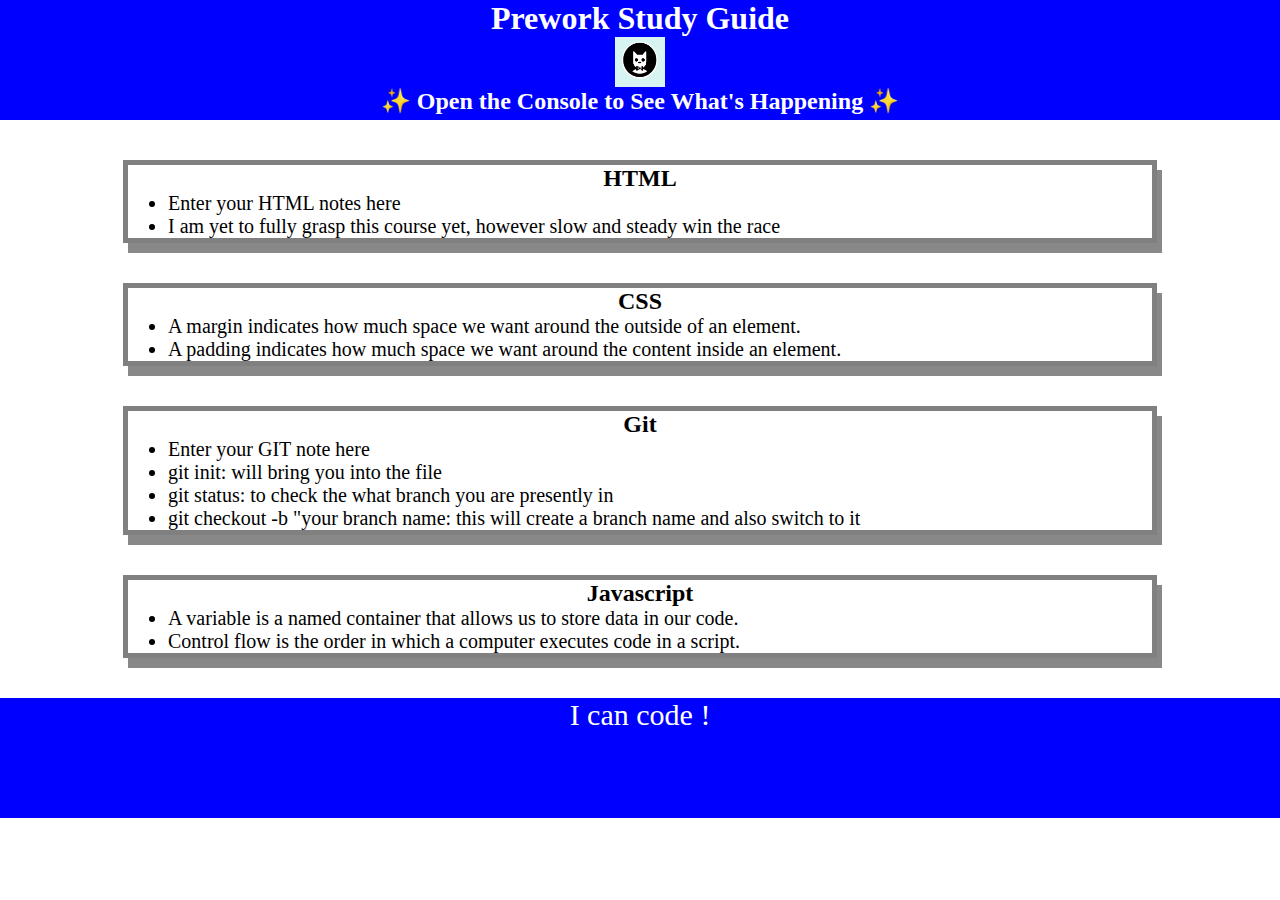
==== assets/index.html @ be42fb0d "added readme" ====
<!DOCTYPE html>
<html lang="en">
  <head>
    <meta charset="UTF-8" />
    <meta http-equiv="X-UA-Compatible" content="IE=edge" />
    <meta name="viewport" content="width=device-width, initial-scale=1.0" />
    <link rel="stylesheet" href="./style.css">

    <title>Prework Study Guide</title>
  </head>
  <body>
    <header id="header">
      <h1>Prework Study Guide</h1>
      <img src="./bowtie-cat.png" alt="Profile image of cat wearing a bow tie." />
      <h2>✨ Open the Console to See What's Happening ✨</h2>
    </header>
    <main>
      <section class="card" id="html-section">
        <h2>  HTML</h2>
        <ul>
          
          <li>Enter your HTML notes here</li>
          <li>I am yet to fully grasp this course yet, however slow and steady win the race</li>

        </ul>
      </section>   

      <section class="card" id="css-section">
        <h2>CSS</h2>
        <ul>
          <li>A margin indicates how much space we want around the outside of an element.</li>
            <li>A padding indicates how much space we want around the content inside an element.</li>
          </ul>

      </section>
   
      <section class="card" id="git-section">
        <h2>Git</h2>
        <ul>
          <li>Enter your GIT note here </li>
          <li>git init: will bring you into the file</li>
          <li>git status: to check the what branch you are presently in</li>
          <li>git checkout -b "your branch name: this will create a branch name and also switch to it</li>
        </ul>
   
      </section>
   
      <section class="card" id="javascript-section">
        <h2>Javascript </h2>
          <ul>
            <li>A variable is a named container that allows us to store data in our code.</li>
            <li>Control flow is the order in which a computer executes code in a script.</li>
          </ul>
   
      </section>
      
    </main>

    <footer>
      <p>I can code !</p>
    </footer>
    <script src="./assets/script.js"></script>
  </body>
</html>
---- assets/style.css ----
* { margin:0;
    padding: 0;
}

header,
footer {
    width: 100%;
    height:120px;
    background-color: blue;
    color: white;
}

h1,
h2 {   
    text-align: center;
    }

img {
        display: block;
        height: 50px;
        width: 50px;
        margin-left: auto;
        margin-right: auto;
    }
ul {
    padding-left: 40px;
    font-size: 20px;
}
p {
    text-align: center;
    font-size: 30px;
}
.card { 

    width: 80%;
    margin: 40px auto;
    border: 5px solid grey;
    box-shadow: 5px 10px #888888;
}
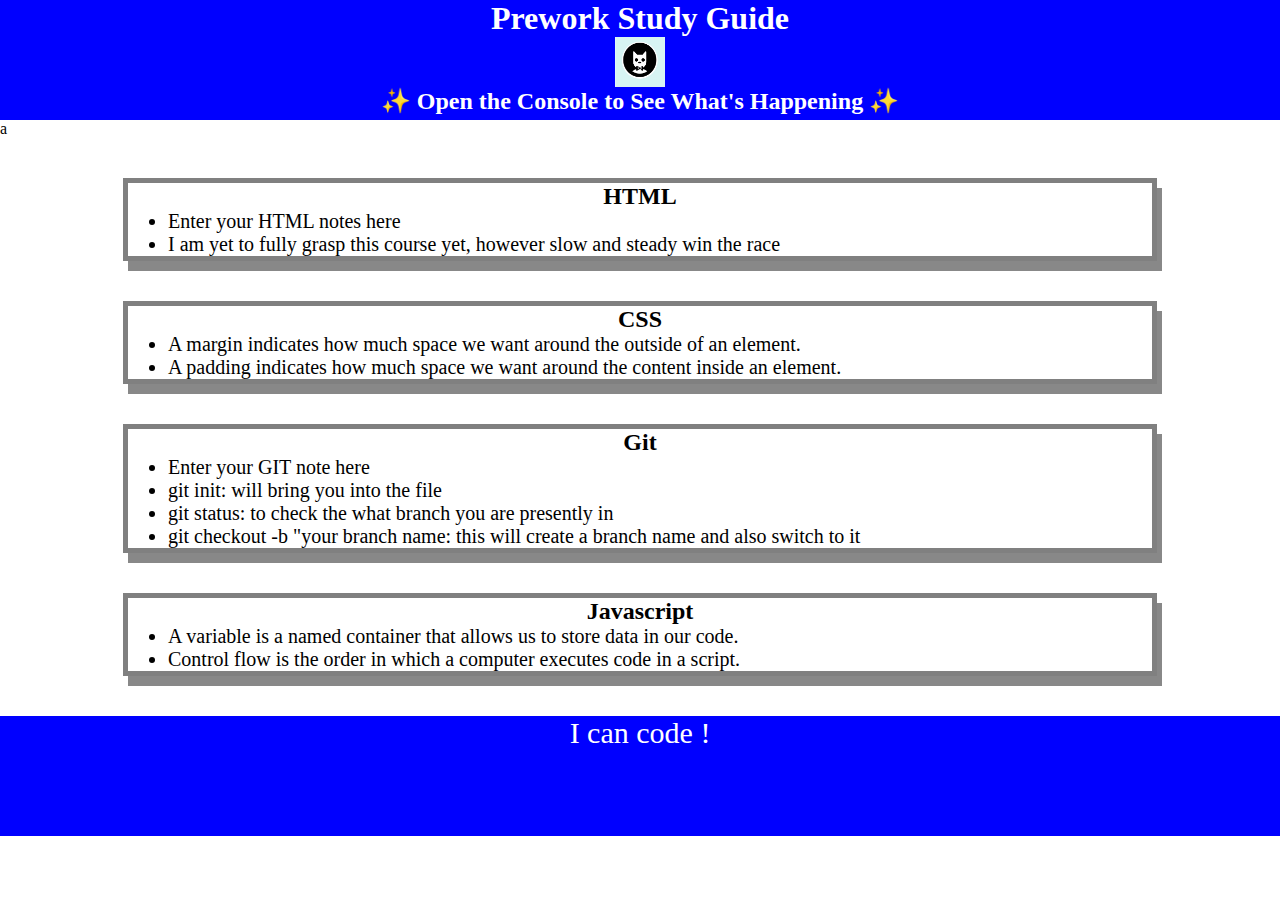
==== commit 0eccd465: "This is a test" ====
--- a/assets/index.html
+++ b/assets/index.html
@@ -14,7 +14,7 @@
       <img src="./bowtie-cat.png" alt="Profile image of cat wearing a bow tie." />
       <h2>✨ Open the Console to See What's Happening ✨</h2>
     </header>
-    <main>
+    <main>a
       <section class="card" id="html-section">
         <h2>  HTML</h2>
         <ul>
@@ -59,7 +59,7 @@
     <footer>
       <p>I can code !</p>
     </footer>
-    <script src="./assets/script.js"></script>
+    <script src="./script.js"></script>
   </body>
 </html>
 
--- a/assets/style.css
+++ b/assets/style.css
@@ -36,4 +36,4 @@
     margin: 40px auto;
     border: 5px solid grey;
     box-shadow: 5px 10px #888888;
-}+}
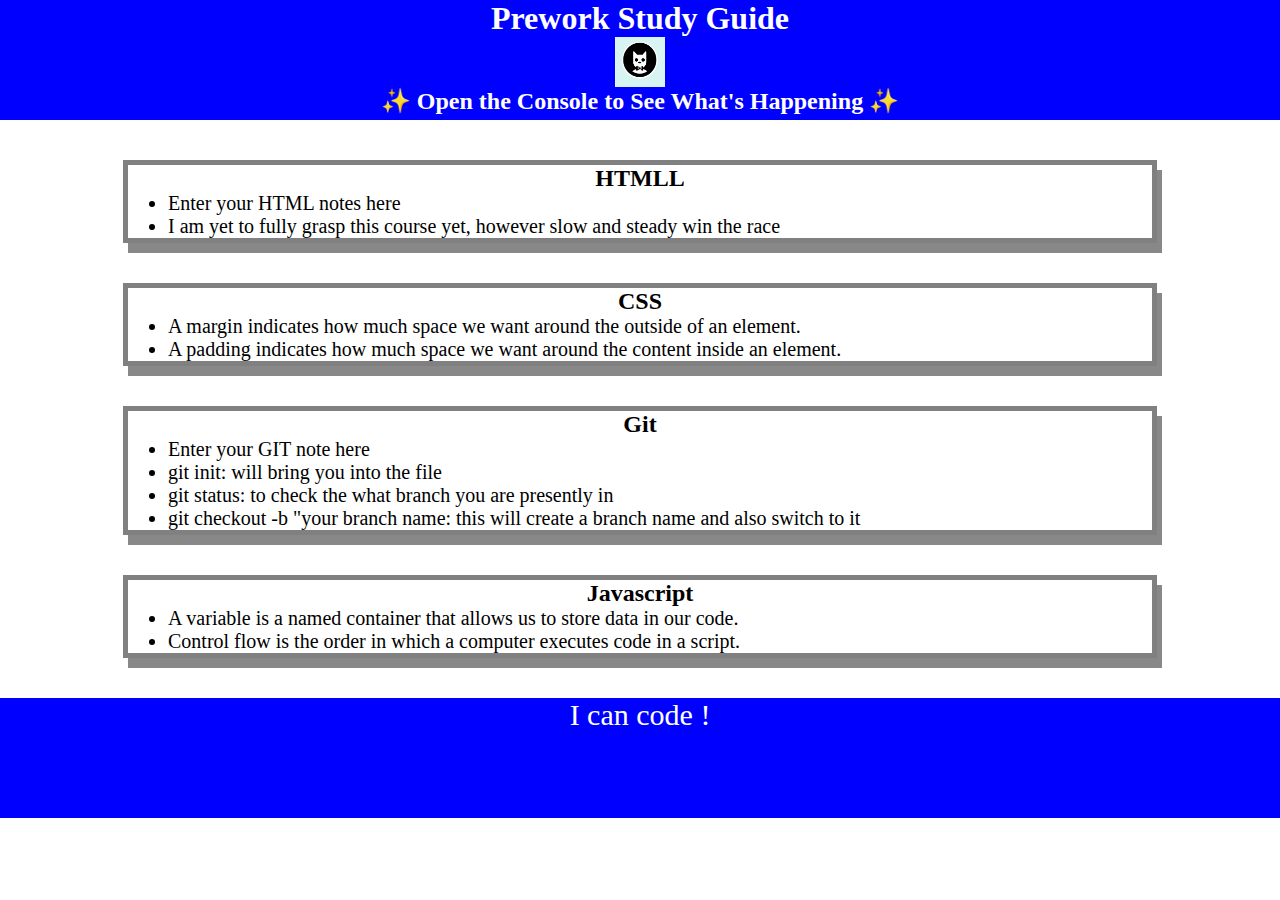
==== commit 6041142f: "This is a test" ====
--- a/assets/index.html
+++ b/assets/index.html
@@ -14,9 +14,9 @@
       <img src="./bowtie-cat.png" alt="Profile image of cat wearing a bow tie." />
       <h2>✨ Open the Console to See What's Happening ✨</h2>
     </header>
-    <main>a
+    <main>
       <section class="card" id="html-section">
-        <h2>  HTML</h2>
+        <h2>  HTMLL</h2>
         <ul>
           
           <li>Enter your HTML notes here</li>
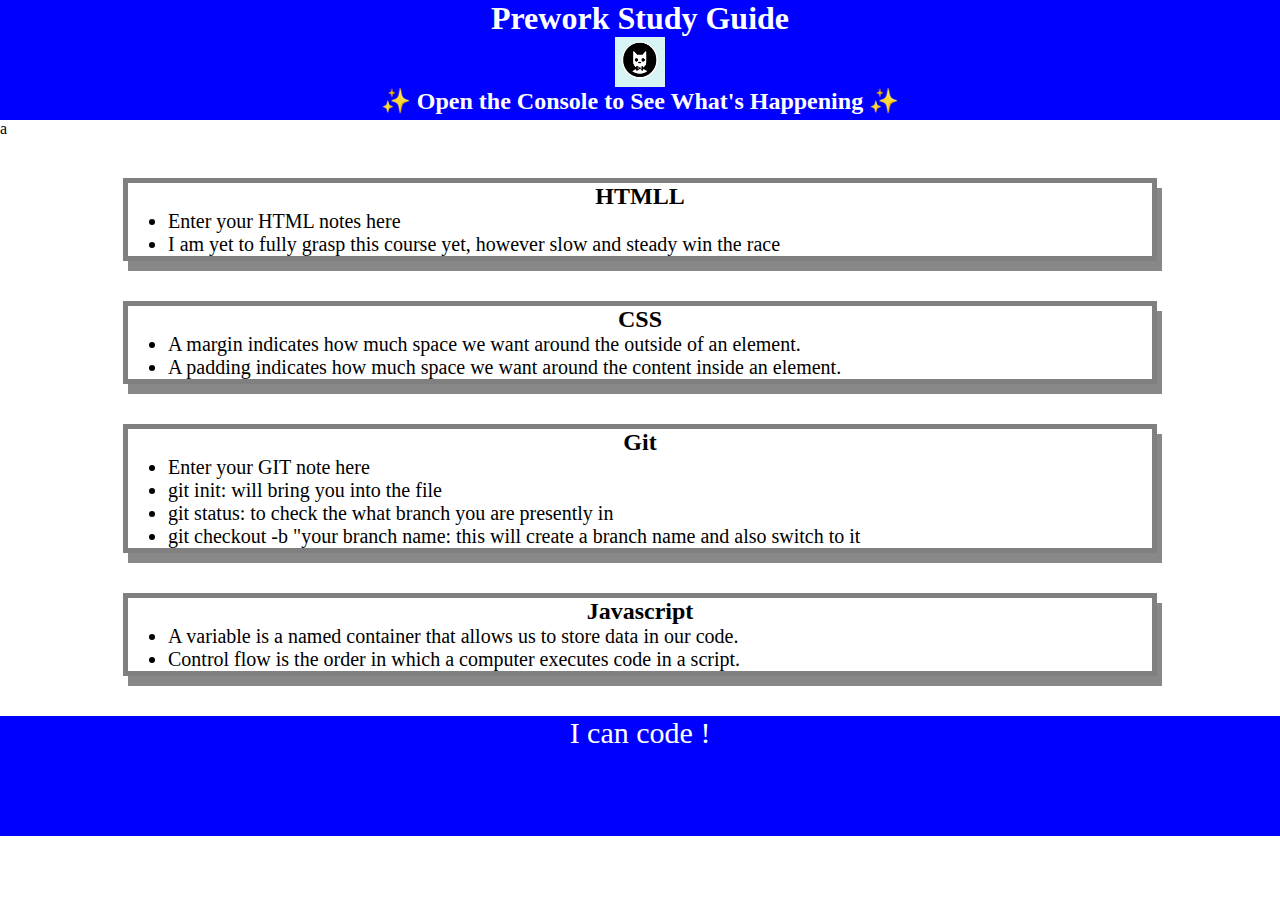
==== commit 50d4080b: "Merge branch 'main' of github.com:MrTdevo/prework-studyguide" ====
--- a/assets/index.html
+++ b/assets/index.html
@@ -14,7 +14,7 @@
       <img src="./bowtie-cat.png" alt="Profile image of cat wearing a bow tie." />
       <h2>✨ Open the Console to See What's Happening ✨</h2>
     </header>
-    <main>
+    <main>a
       <section class="card" id="html-section">
         <h2>  HTMLL</h2>
         <ul>
